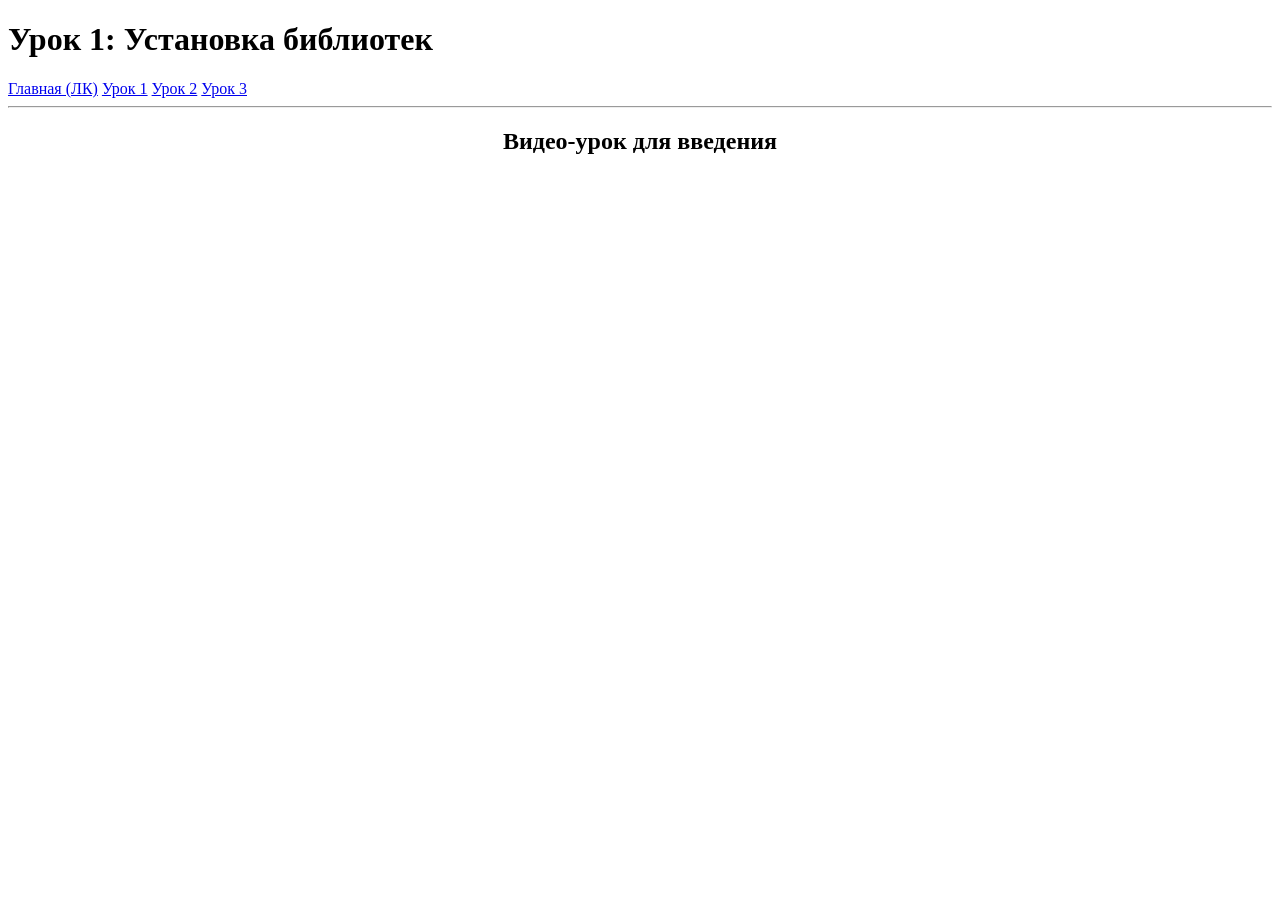
==== lesson1.html @ 13606f73 "Add files via upload" ====
<!DOCTYPE html>
<html lang="ru">
<head>
    <meta charset="UTF-8">
    <title>Урок 1 - Основы</title>
    <link rel="stylesheet" href="style.css">
</head>
<body>

<header>
    <h1>Урок 1: Установка библиотек</h1>
</header>

<nav>
    <a href="index.html">Главная (ЛК)</a>
    <a href="lesson1.html">Урок 1</a>
    <a href="lesson2.html">Урок 2</a>
    <a href="lesson3.html">Урок 3</a>
</nav>

<div class="container">
<center>
    <hr>
    <h2>Видео-урок для введения</h2>
    <!-- Интерактивный элемент 1: Видео -->
    <iframe width="720" height="405" src="https://rutube.ru/play/embed/926c3a8fa8684af673fb69f620fa6dd8/" style="border: none;" allow="clipboard-write; autoplay" allowFullScreen></iframe>
</center>
</div>
    
</script>

</body>
</html>
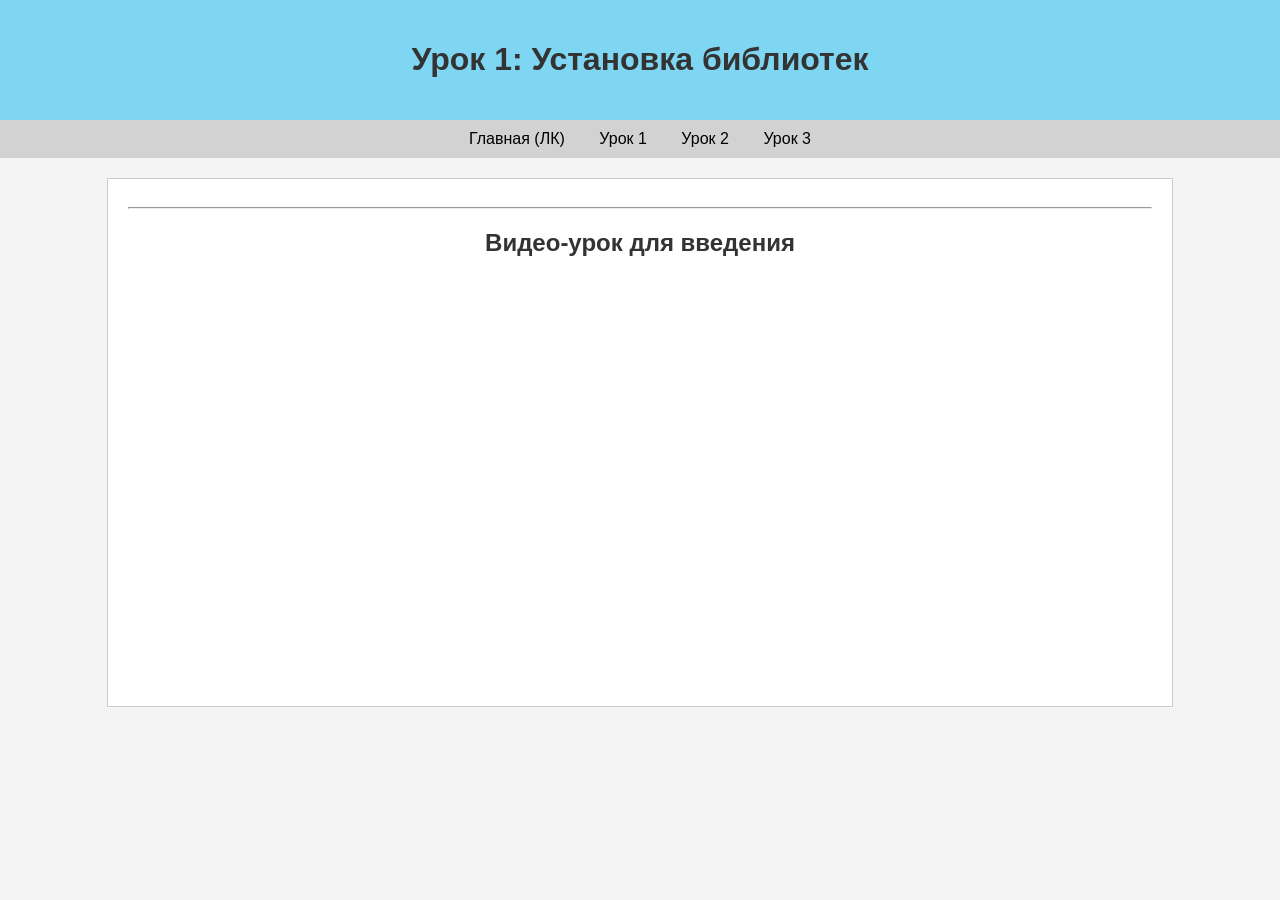
==== commit 89e7dbc2: "Update lesson1.html" ====
--- a/lesson1.html
+++ b/lesson1.html
@@ -3,7 +3,7 @@
 <head>
     <meta charset="UTF-8">
     <title>Урок 1 - Основы</title>
-    <link rel="stylesheet" href="style.css">
+    <link rel="stylesheet" href="css/style.css">
 </head>
 <body>
 
--- a/css/style.css
+++ b/css/style.css
@@ -0,0 +1,228 @@
+/* Подключаем шрифты */
+@import url('https://fonts.googleapis.com/css2?family=Lato&family=Montserrat:wght@700&display=swap');
+
+body {
+    font-family: 'Lato', sans-serif;
+    background-color: #f4f4f4; /* Серый фон */
+    color: #333; /* Темно-серый текст */
+    margin: 0;
+    padding: 0;
+}
+
+header {
+    background-color: #7ed6f3; /* Светло-синий */
+    padding: 20px;
+    text-align: center;
+}
+
+h1, h2 {
+    font-family: 'Montserrat', sans-serif;
+}
+
+nav {
+    background-color: #d3d2d2;
+    color: white;
+    padding: 10px;
+    text-align: center;
+}
+
+nav a {
+    color: rgb(0, 0, 0);
+    margin: 0 15px;
+    text-decoration: none;
+}
+
+nav a:hover {
+    text-decoration: underline;
+}
+
+.container {
+    width: 80%;
+    margin: 20px auto;
+    background-color: white;
+    padding: 20px;
+    border: 1px solid #ccc;
+}
+
+.exercise-box {
+    border: 1px solid #9fe3f9;
+    padding: 15px;
+    margin-bottom: 20px;
+    background-color: #fafafa;
+}
+
+input[type="text"], input[type="password"] {
+    padding: 8px;
+    width: 250px;
+    margin-bottom: 10px;
+}
+
+button {
+    background-color: #00bfff;
+    border: 1px solid #333;
+    padding: 8px 15px;
+    cursor: pointer;
+}
+
+button:hover {
+    background-color: #00c3ff;
+}
+
+.result-ok { color: green; font-weight: bold; }
+.result-bad { color: red; }
+
+footer {
+    text-align: center;
+    padding: 20px;
+    font-size: 0.8em;
+}
+
+
+/* Убираем рамки и фоны для элементов списка */
+.feature-item {
+    flex: 1;
+    display: flex;
+    flex-direction: column;
+    align-items: flex-start;
+    padding: 10px;      /* Небольшой отступ для текста */
+    background: none;   /* Убираем фоновый цвет */
+    border: none;       /* Явно убираем рамку */
+}
+
+.feature-icon {
+    width: 80px;
+    height: 80px;
+    margin-bottom: 20px;
+}
+
+.feature-icon img {
+    width: 100%;
+    height: auto;
+    border: none;       /* Убираем рамку непосредственно у самой картинки */
+    outline: none;
+}
+
+/* Настройка сетки */
+.features-grid {
+    display: flex;
+    justify-content: space-between;
+    gap: 30px;
+}
+
+
+
+/* Специальный фон для главного экрана */
+.hero-theme {
+    background-color: #0c141d; /* Темный цвет со скрина */
+    padding: 40px 0;
+    color: white;
+}
+
+/* Настройка вашего стандартного контейнера под темную тему */
+.hero-layout {
+    display: flex;
+    align-items: center;
+    justify-content: space-between;
+    background-color: transparent !important; /* Убираем белый фон */
+    border: none !important; /* Убираем рамку */
+    width: 85%;
+}
+
+/* Заголовок (использует ваш Montserrat) */
+.hero-text h1 {
+    font-size: 3rem;
+    margin: 20px 0;
+    color: white;
+}
+
+/* Список (использует ваш Lato) */
+.points {
+    list-style: none;
+    padding: 0;
+    margin-bottom: 30px;
+}
+
+.points li {
+    margin-bottom: 15px;
+    padding-left: 20px;
+    position: relative;
+}
+
+.points li::before {
+    content: "•";
+    color: #7ed6f3; /* Ваш светло-синий цвет */
+    position: absolute;
+    left: 0;
+}
+
+/* Кнопки (используют ваши стили для button) */
+.actions {
+    display: flex;
+    gap: 10px;
+}
+
+.actions button {
+    padding: 15px 35px;
+    font-weight: bold;
+    border-radius: 8px;
+}
+
+.btn-secondary {
+    background-color: #1a242f !important;
+    color: white !important;
+}
+
+/* Плашка рейтинга */
+.rating-card {
+    background: rgba(255, 255, 255, 0.05);
+    padding: 15px;
+    border-radius: 12px;
+    border: 1px solid #333;
+    margin-top: -50px;
+    position: relative;
+    max-width: 180px;
+}
+
+.stars {
+    font-family: 'Montserrat', sans-serif;
+    font-size: 1.5rem;
+    font-weight: bold;
+}
+
+.rating-card p {
+    font-size: 0.7rem;
+    margin: 5px 0 0;
+    color: #999;
+}
+
+/* Адаптация под мобильные */
+@media (max-width: 768px) {
+    .hero-layout {
+        flex-direction: column;
+        text-align: center;
+    }
+    .hero-image {
+        margin-top: 40px;
+    }
+}
+.btn-primary {
+    display: inline-block;
+    padding: 10px 20px;
+    background-color: #0088cc; /* Цвет как у Telegram */
+    color: white;
+    text-decoration: none; /* Убираем подчеркивание ссылки */
+    border-radius: 5px;
+    font-weight: bold;
+}
+
+/* Для плавного скролла добавьте это в начало CSS файла */
+html {
+    scroll-behavior: smooth;
+}
+
+
+
+
+
+
+
